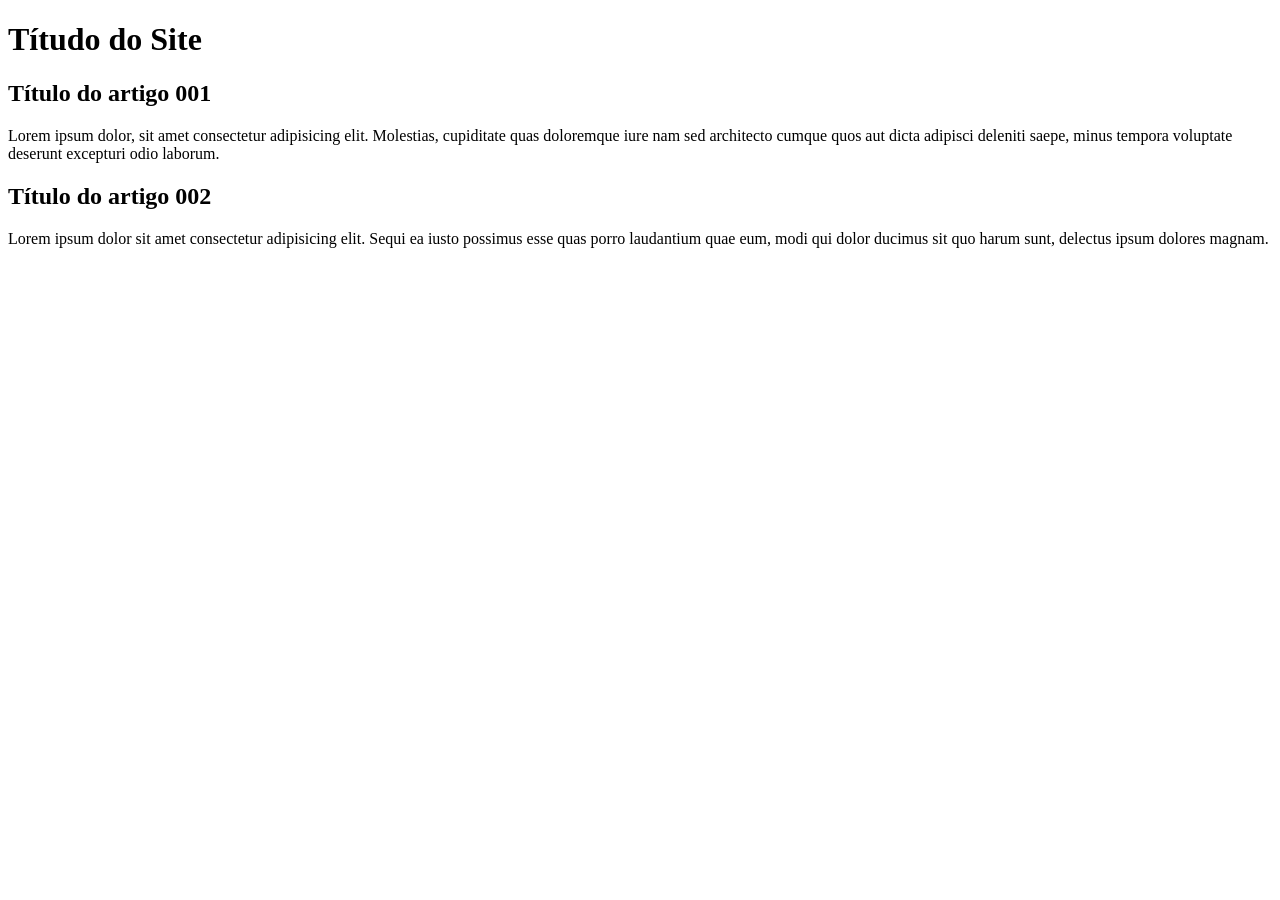
==== index.html @ ced2707e "add index" ====
<!DOCTYPE html>
<html lang="pt-br">

<head>
    <meta charset="UTF-8">
    <meta name="viewport" content="width=
    , initial-scale=1.0">
    <title>Título do site</title>
</head>

<body>

    <main>
        <header>
            <h1>Títudo do Site</h1>
        </header>
        <article>
            <h2>Título do artigo 001</h2>
            <p>Lorem ipsum dolor, sit amet consectetur adipisicing elit. Molestias, cupiditate quas doloremque iure nam sed architecto cumque quos aut dicta adipisci deleniti saepe, minus tempora voluptate deserunt excepturi odio laborum.</p>
        </article>

        <article>
            <h2>Título do artigo 002</h2>
            <p>Lorem ipsum dolor sit amet consectetur adipisicing elit. Sequi ea iusto possimus esse quas porro laudantium quae eum, modi qui dolor ducimus sit quo harum sunt, delectus ipsum dolores magnam.</p>
        </article>
    </main>


</body>

</html>
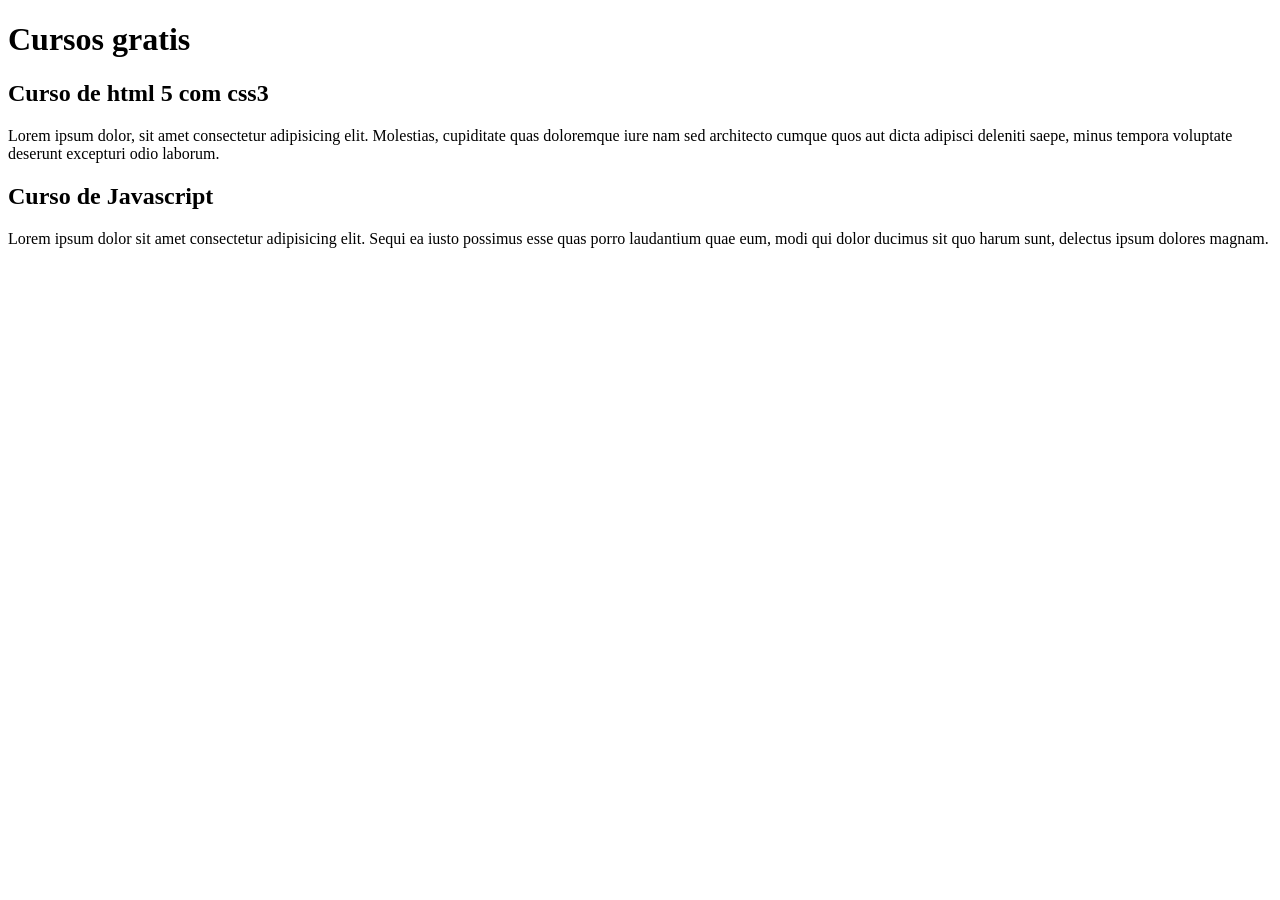
==== commit 9e376e99: "Comecei a escrever o conteúdo" ====
--- a/index.html
+++ b/index.html
@@ -12,15 +12,15 @@
 
     <main>
         <header>
-            <h1>Títudo do Site</h1>
+            <h1>Cursos gratis</h1>
         </header>
         <article>
-            <h2>Título do artigo 001</h2>
+            <h2>Curso de html 5 com css3</h2>
             <p>Lorem ipsum dolor, sit amet consectetur adipisicing elit. Molestias, cupiditate quas doloremque iure nam sed architecto cumque quos aut dicta adipisci deleniti saepe, minus tempora voluptate deserunt excepturi odio laborum.</p>
         </article>
 
         <article>
-            <h2>Título do artigo 002</h2>
+            <h2>Curso de Javascript</h2>
             <p>Lorem ipsum dolor sit amet consectetur adipisicing elit. Sequi ea iusto possimus esse quas porro laudantium quae eum, modi qui dolor ducimus sit quo harum sunt, delectus ipsum dolores magnam.</p>
         </article>
     </main>
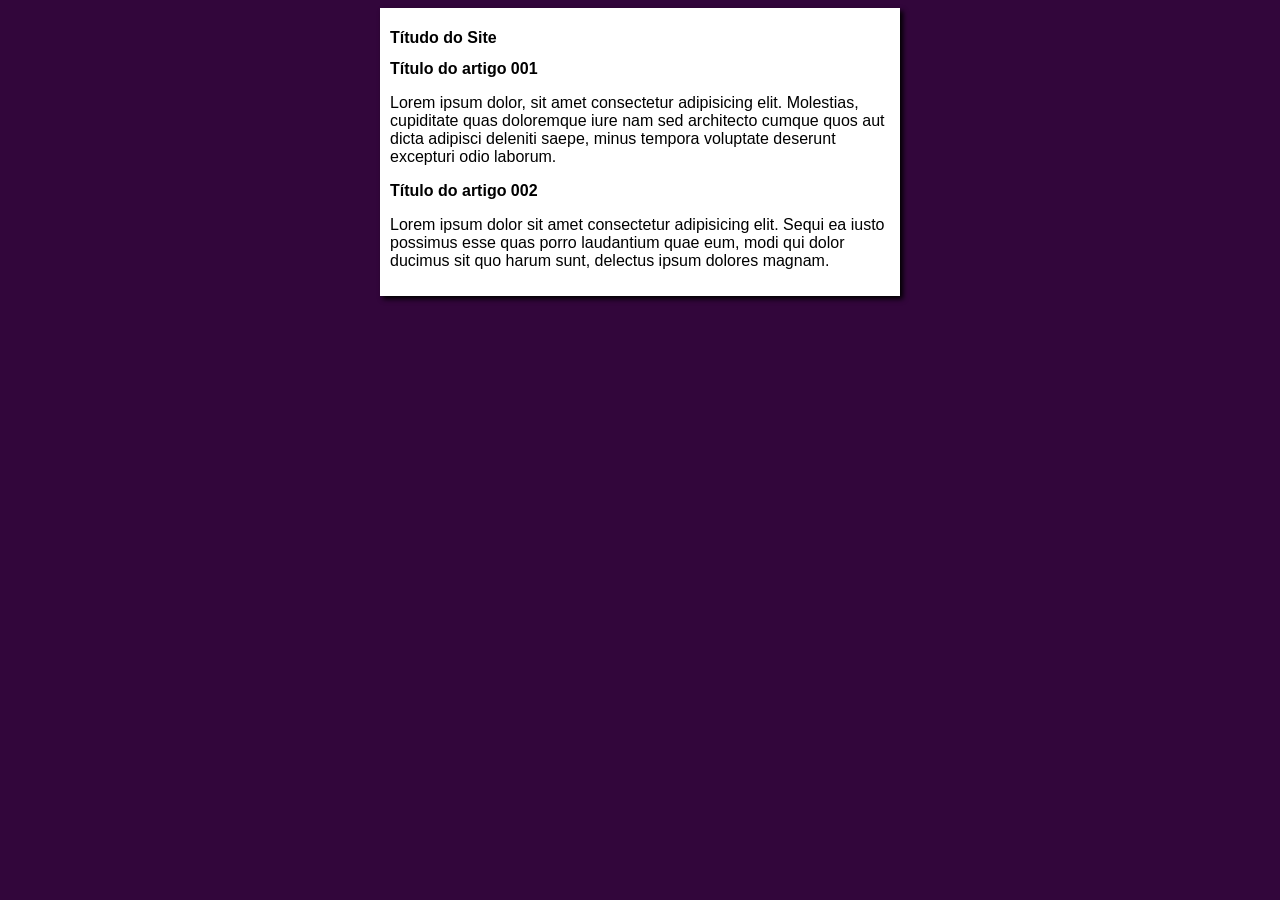
==== commit 38e3d6f4: "Iniciei o desing" ====
--- a/index.html
+++ b/index.html
@@ -5,6 +5,7 @@
     <meta charset="UTF-8">
     <meta name="viewport" content="width=
     , initial-scale=1.0">
+    <link rel="stylesheet" href="css/style.css">
     <title>Título do site</title>
 </head>
 
@@ -12,15 +13,15 @@
 
     <main>
         <header>
-            <h1>Cursos gratis</h1>
+            <h1>Títudo do Site</h1>
         </header>
         <article>
-            <h2>Curso de html 5 com css3</h2>
+            <h2>Título do artigo 001</h2>
             <p>Lorem ipsum dolor, sit amet consectetur adipisicing elit. Molestias, cupiditate quas doloremque iure nam sed architecto cumque quos aut dicta adipisci deleniti saepe, minus tempora voluptate deserunt excepturi odio laborum.</p>
         </article>
 
         <article>
-            <h2>Curso de Javascript</h2>
+            <h2>Título do artigo 002</h2>
             <p>Lorem ipsum dolor sit amet consectetur adipisicing elit. Sequi ea iusto possimus esse quas porro laudantium quae eum, modi qui dolor ducimus sit quo harum sunt, delectus ipsum dolores magnam.</p>
         </article>
     </main>
--- a/css/style.css
+++ b/css/style.css
@@ -0,0 +1,16 @@
+* {
+    font-family: Arial, Helvetica, sans-serif;
+    font-size: 16px;
+}
+
+body {
+    background-color: rgb(50, 6, 59);
+}
+
+main {
+    background-color: white;
+    width: 500px;
+    margin: auto;
+    padding: 10px;
+    box-shadow: 3px 3px 5px rgb(0, 0, 0.473);
+}
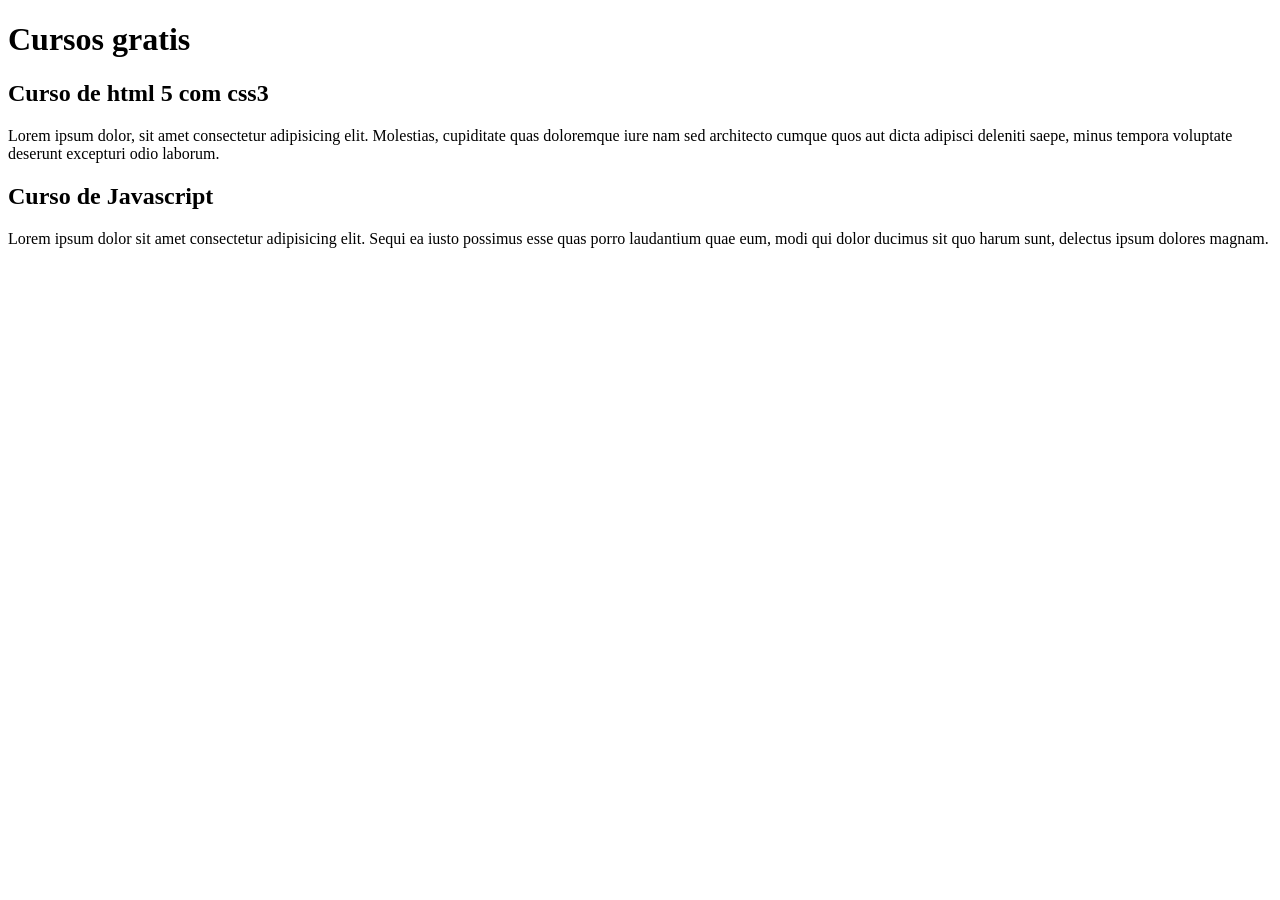
==== commit 25e7f1d6: "Adicionando título" ====
--- a/index.html
+++ b/index.html
@@ -5,23 +5,22 @@
     <meta charset="UTF-8">
     <meta name="viewport" content="width=
     , initial-scale=1.0">
-    <link rel="stylesheet" href="css/style.css">
-    <title>Título do site</title>
+    <title>Site curso e vídeo</title>
 </head>
 
 <body>
 
     <main>
         <header>
-            <h1>Títudo do Site</h1>
+            <h1>Cursos gratis</h1>
         </header>
         <article>
-            <h2>Título do artigo 001</h2>
+            <h2>Curso de html 5 com css3</h2>
             <p>Lorem ipsum dolor, sit amet consectetur adipisicing elit. Molestias, cupiditate quas doloremque iure nam sed architecto cumque quos aut dicta adipisci deleniti saepe, minus tempora voluptate deserunt excepturi odio laborum.</p>
         </article>
 
         <article>
-            <h2>Título do artigo 002</h2>
+            <h2>Curso de Javascript</h2>
             <p>Lorem ipsum dolor sit amet consectetur adipisicing elit. Sequi ea iusto possimus esse quas porro laudantium quae eum, modi qui dolor ducimus sit quo harum sunt, delectus ipsum dolores magnam.</p>
         </article>
     </main>
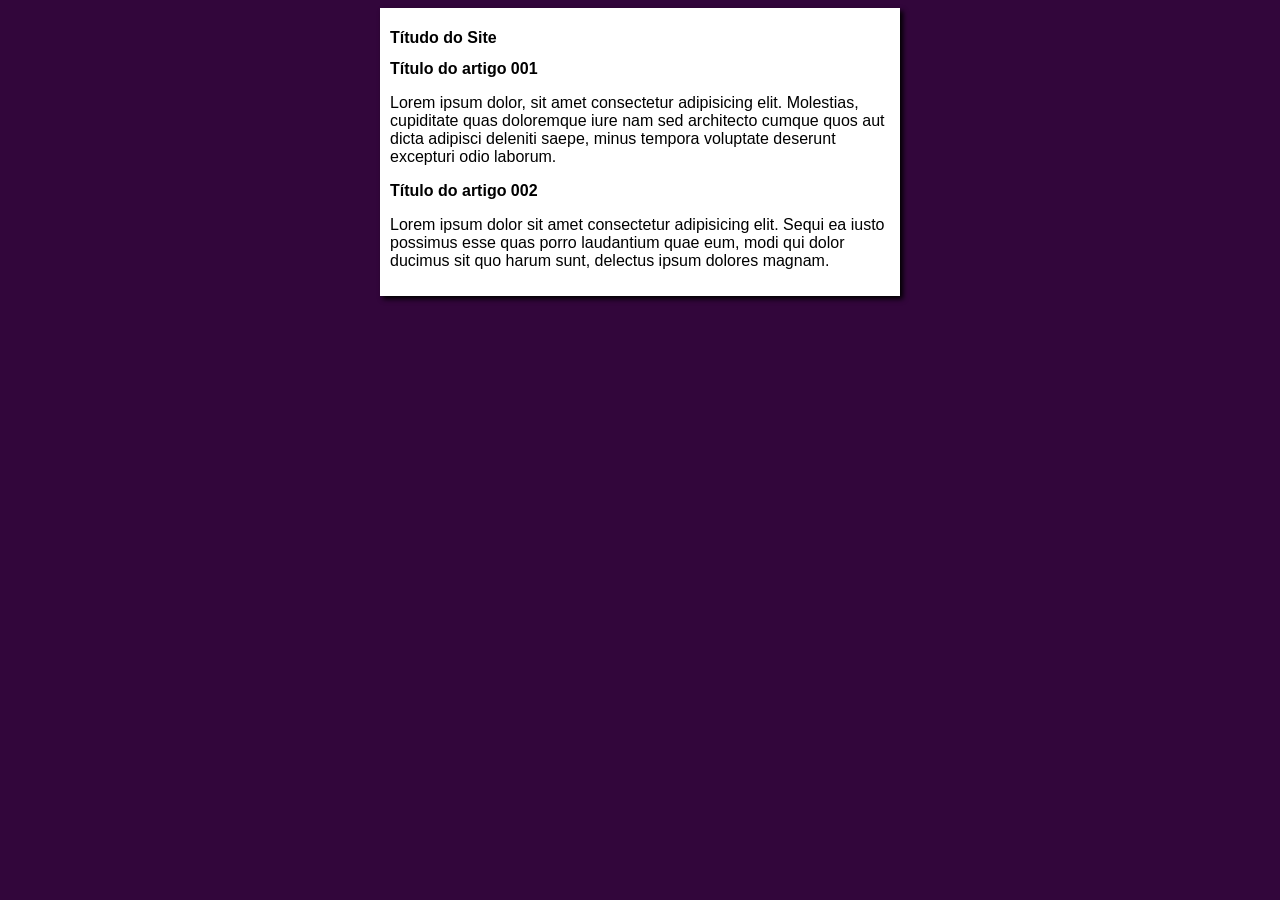
==== commit 4e6db5c5: "Adicionando título ao site" ====
--- a/index.html
+++ b/index.html
@@ -5,22 +5,23 @@
     <meta charset="UTF-8">
     <meta name="viewport" content="width=
     , initial-scale=1.0">
-    <title>Site curso e vídeo</title>
+    <link rel="stylesheet" href="css/style.css">
+    <title>Curso em vídeo</title>
 </head>
 
 <body>
 
     <main>
         <header>
-            <h1>Cursos gratis</h1>
+            <h1>Títudo do Site</h1>
         </header>
         <article>
-            <h2>Curso de html 5 com css3</h2>
+            <h2>Título do artigo 001</h2>
             <p>Lorem ipsum dolor, sit amet consectetur adipisicing elit. Molestias, cupiditate quas doloremque iure nam sed architecto cumque quos aut dicta adipisci deleniti saepe, minus tempora voluptate deserunt excepturi odio laborum.</p>
         </article>
 
         <article>
-            <h2>Curso de Javascript</h2>
+            <h2>Título do artigo 002</h2>
             <p>Lorem ipsum dolor sit amet consectetur adipisicing elit. Sequi ea iusto possimus esse quas porro laudantium quae eum, modi qui dolor ducimus sit quo harum sunt, delectus ipsum dolores magnam.</p>
         </article>
     </main>
--- a/css/style.css
+++ b/css/style.css
@@ -0,0 +1,16 @@
+* {
+    font-family: Arial, Helvetica, sans-serif;
+    font-size: 16px;
+}
+
+body {
+    background-color: rgb(50, 6, 59);
+}
+
+main {
+    background-color: white;
+    width: 500px;
+    margin: auto;
+    padding: 10px;
+    box-shadow: 3px 3px 5px rgb(0, 0, 0.473);
+}
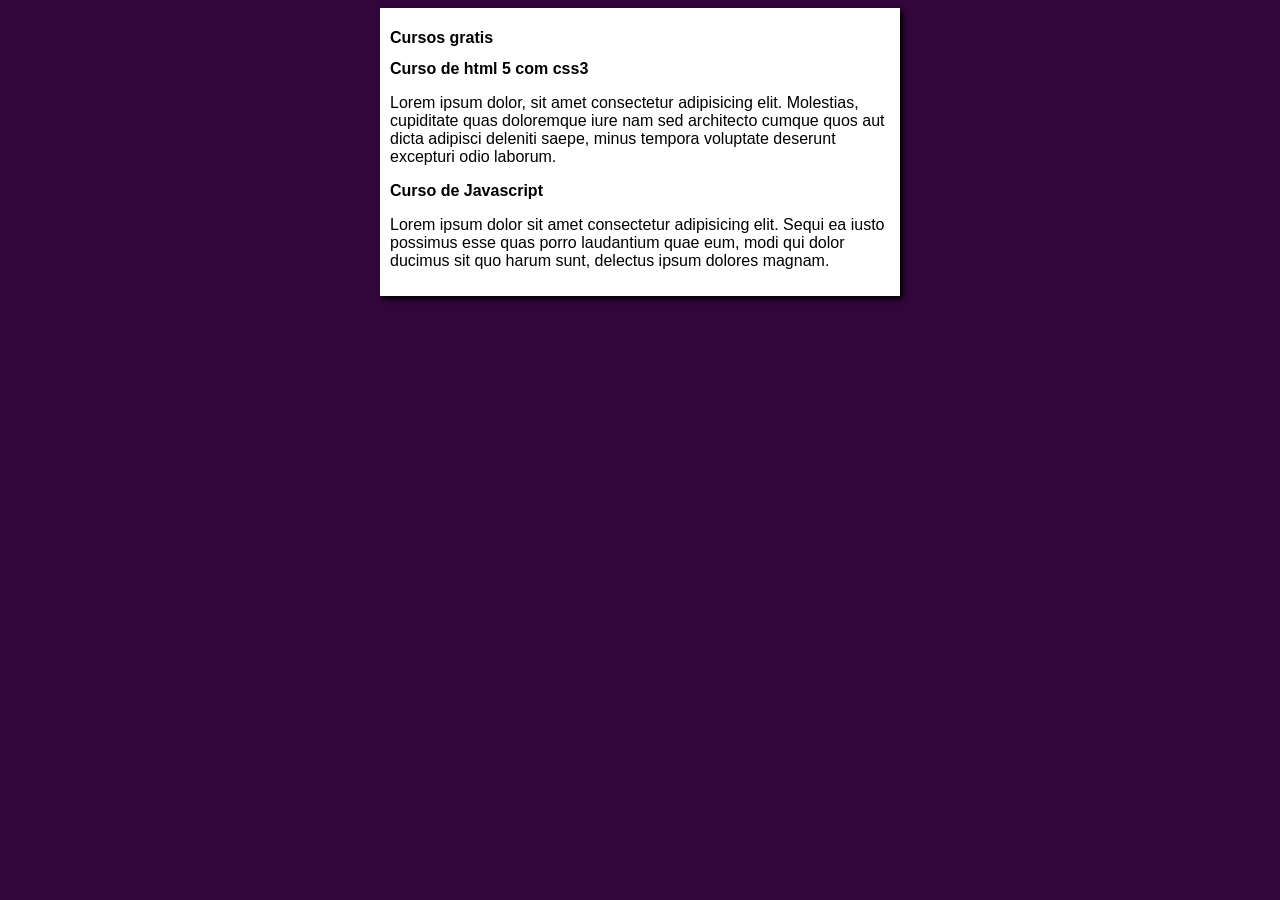
==== commit 6ec9e852: "Merge branch 'design'" ====
--- a/index.html
+++ b/index.html
@@ -13,15 +13,15 @@
 
     <main>
         <header>
-            <h1>Títudo do Site</h1>
+            <h1>Cursos gratis</h1>
         </header>
         <article>
-            <h2>Título do artigo 001</h2>
+            <h2>Curso de html 5 com css3</h2>
             <p>Lorem ipsum dolor, sit amet consectetur adipisicing elit. Molestias, cupiditate quas doloremque iure nam sed architecto cumque quos aut dicta adipisci deleniti saepe, minus tempora voluptate deserunt excepturi odio laborum.</p>
         </article>
 
         <article>
-            <h2>Título do artigo 002</h2>
+            <h2>Curso de Javascript</h2>
             <p>Lorem ipsum dolor sit amet consectetur adipisicing elit. Sequi ea iusto possimus esse quas porro laudantium quae eum, modi qui dolor ducimus sit quo harum sunt, delectus ipsum dolores magnam.</p>
         </article>
     </main>
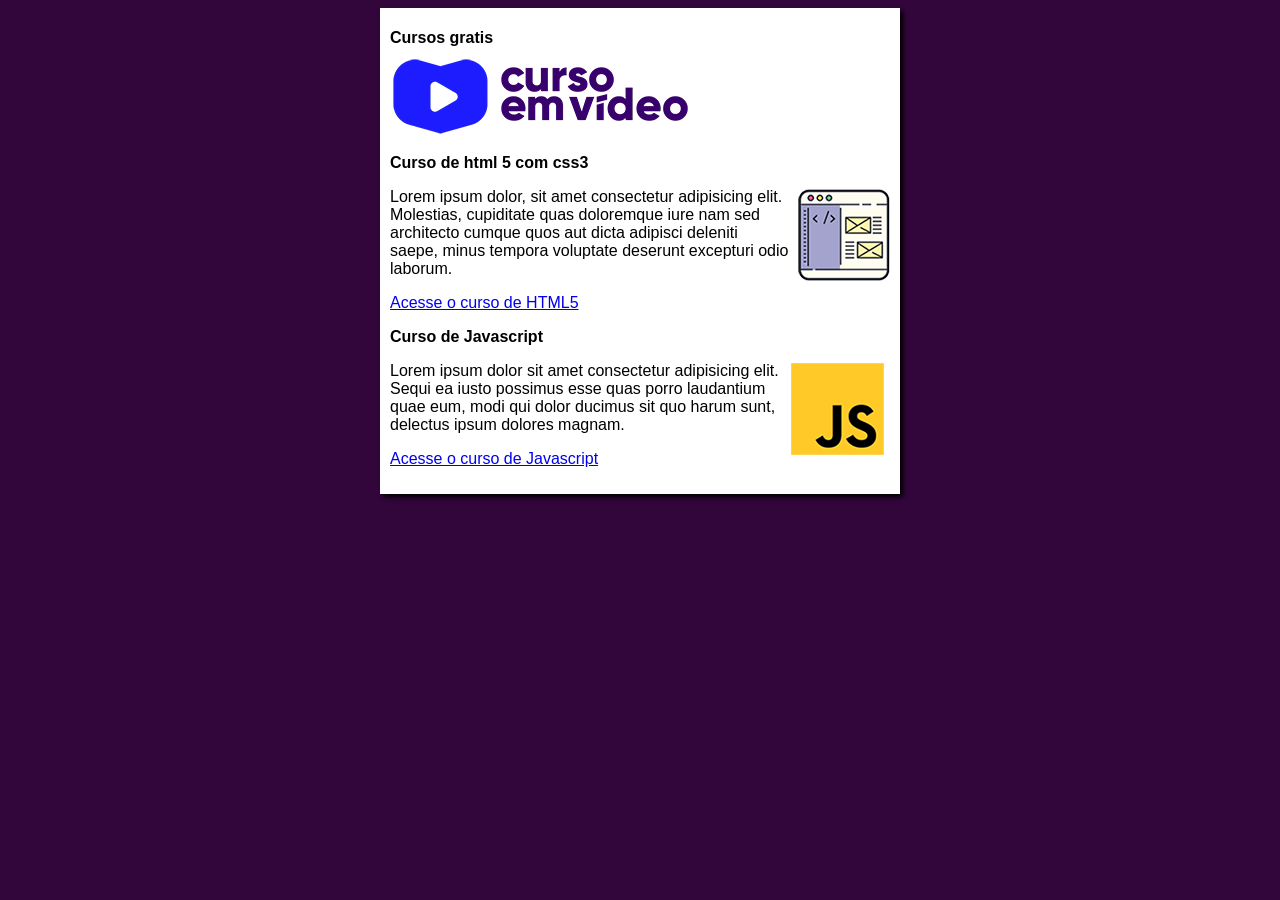
==== commit 9f102042: "Adicionando cursos" ====
--- a/index.html
+++ b/index.html
@@ -14,15 +14,20 @@
     <main>
         <header>
             <h1>Cursos gratis</h1>
+            <img src="imagens/curso-em-video-cor.png" alt="Curso en Vídeo">
         </header>
         <article>
             <h2>Curso de html 5 com css3</h2>
+            <img class="lado" src="imagens/curso-html-css.png" alt="Curso de HTML e CSS">
             <p>Lorem ipsum dolor, sit amet consectetur adipisicing elit. Molestias, cupiditate quas doloremque iure nam sed architecto cumque quos aut dicta adipisci deleniti saepe, minus tempora voluptate deserunt excepturi odio laborum.</p>
+            <a href="curso-html.html"><p>Acesse o curso de HTML5</p></a>
         </article>
 
         <article>
             <h2>Curso de Javascript</h2>
+            <img class="lado" src="imagens/curso-javascript.png" alt="Curso de Javascript">
             <p>Lorem ipsum dolor sit amet consectetur adipisicing elit. Sequi ea iusto possimus esse quas porro laudantium quae eum, modi qui dolor ducimus sit quo harum sunt, delectus ipsum dolores magnam.</p>
+           <a href="curso-javascript.html"><p>Acesse o curso de Javascript</p></a>
         </article>
     </main>
 
--- a/css/style.css
+++ b/css/style.css
@@ -7,6 +7,10 @@
     background-color: rgb(50, 6, 59);
 }
 
+img.lado{
+    float: right;
+}
+
 main {
     background-color: white;
     width: 500px;
